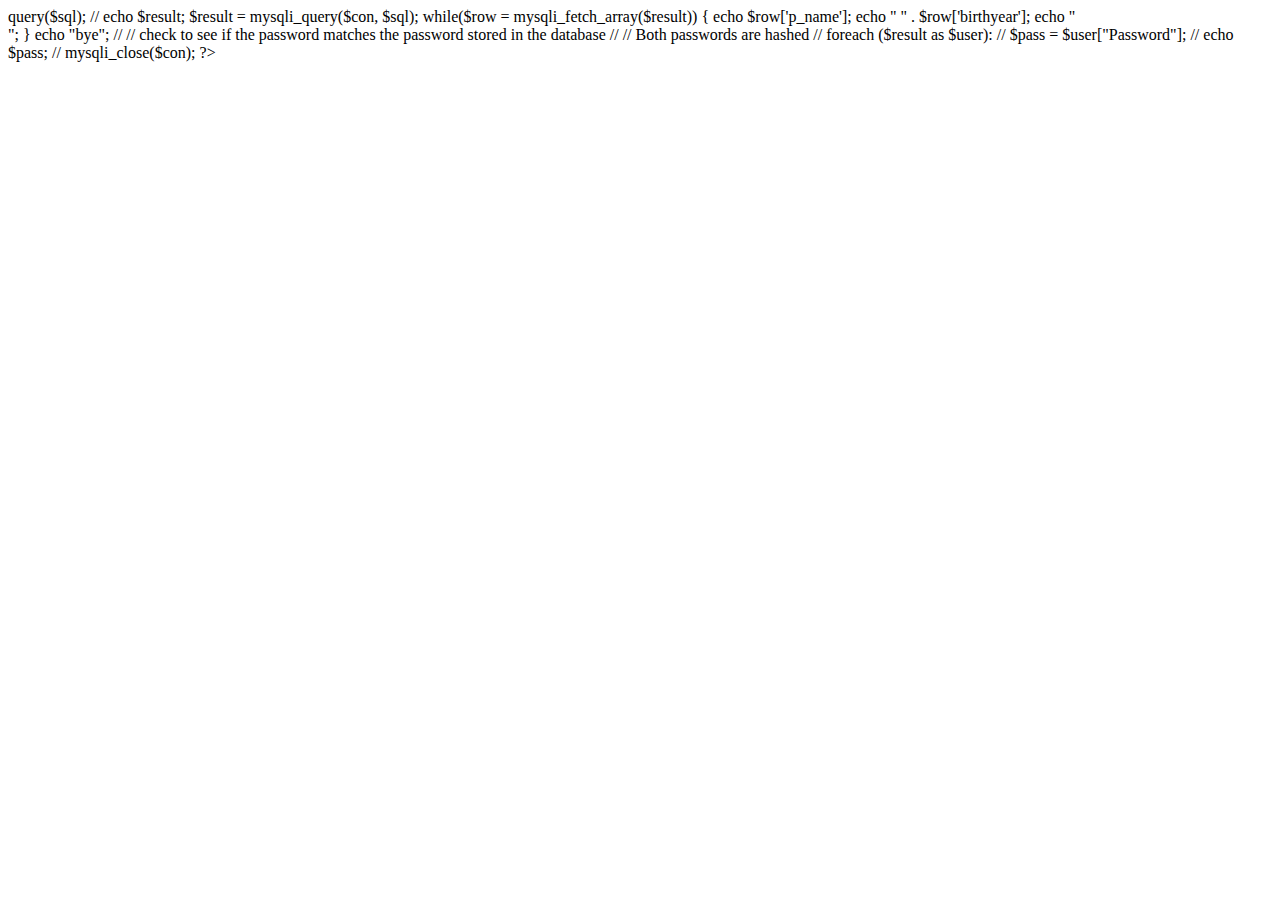
==== index.html @ 6b6f1182 "first commit" ====
<html>

<?php
$con = new mysqli('stardock.cs.virginia.edu', 'cs4750sam4ku', 'scott', 'cs4750sam4ku');
if (mysqli_connect_errno())
{
	echo "Failed to connect to MYSQL: " . mysqli_connect_error();
}
echo "hello world";
$sql = "SELECT * FROM Person";
// // $sql = "SELECT Password FROM Admins";
// $result = $con->query($sql);
// echo $result;


$result = mysqli_query($con, $sql);

while($row = mysqli_fetch_array($result)) {
    echo $row['p_name'];
    echo " " . $row['birthyear'];
    echo "<br>";
}
echo "bye";

// // check to see if the password matches the password stored in the database
// // Both passwords are hashed
// foreach ($result as $user):
// 	$pass = $user["Password"];
// 	echo $pass;
// mysqli_close($con);
?>
</html>
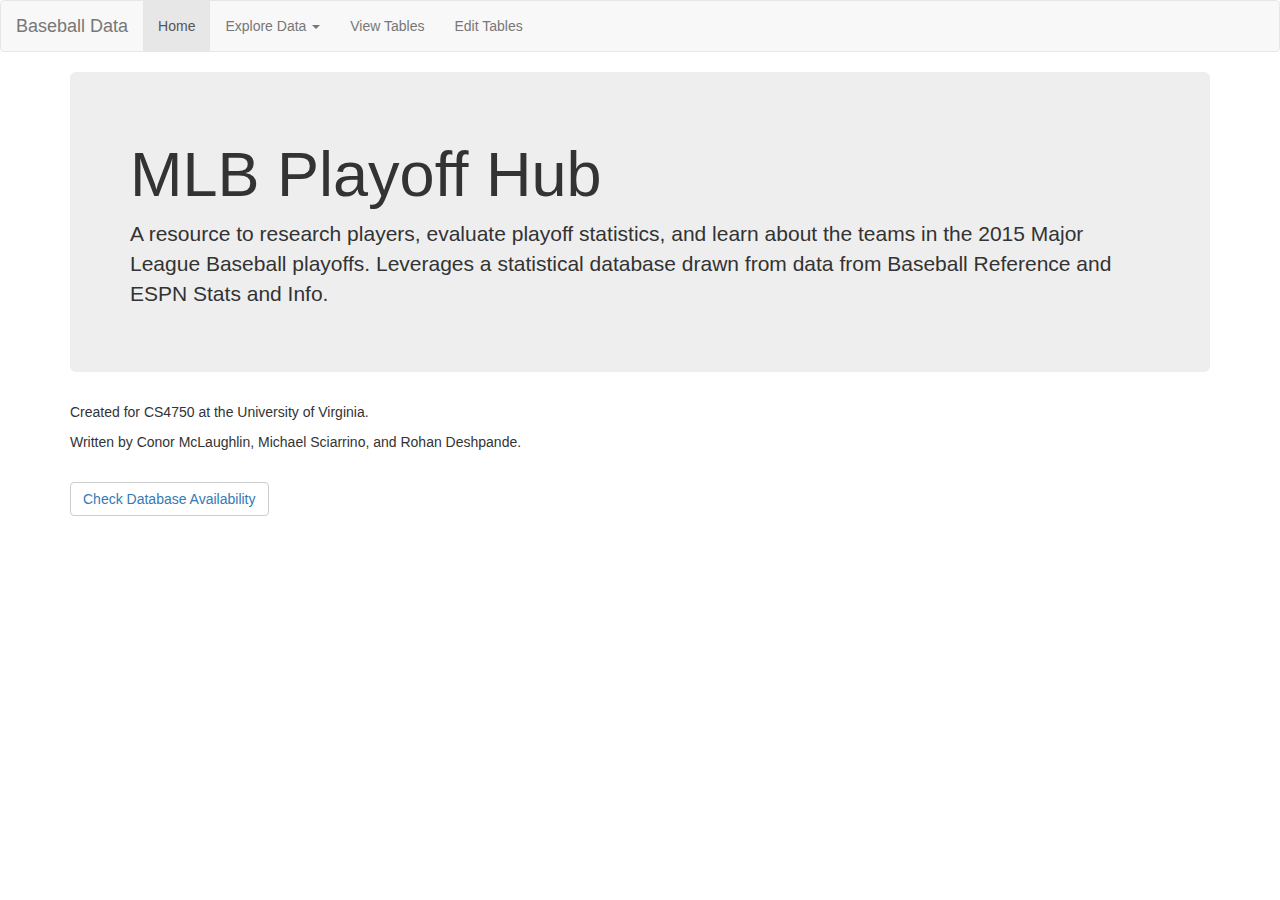
==== commit ca259d23: "new pages" ====
--- a/index.html
+++ b/index.html
@@ -1,32 +1,52 @@
-<html>
 
-<?php
-$con = new mysqli('stardock.cs.virginia.edu', 'cs4750sam4ku', 'scott', 'cs4750sam4ku');
-if (mysqli_connect_errno())
-{
-	echo "Failed to connect to MYSQL: " . mysqli_connect_error();
-}
-echo "hello world";
-$sql = "SELECT * FROM Person";
-// // $sql = "SELECT Password FROM Admins";
-// $result = $con->query($sql);
-// echo $result;
+<!DOCTYPE html>
+<html lang="en">
+<head>
+  <title>Home</title>
+  <meta charset="utf-8">
+  <meta name="viewport" content="width=device-width, initial-scale=1">
+  <link rel="stylesheet" href="http://maxcdn.bootstrapcdn.com/bootstrap/3.3.6/css/bootstrap.min.css">
+  <script src="https://ajax.googleapis.com/ajax/libs/jquery/1.12.0/jquery.min.js"></script>
+  <script src="http://maxcdn.bootstrapcdn.com/bootstrap/3.3.6/js/bootstrap.min.js"></script>
+</head>
+<body>
 
+<nav class="navbar navbar-default">
+  <div class="container-fluid">
+    <div class="navbar-header">
+      <a class="navbar-brand" href="#">Baseball Data</a>
+    </div>
+    <ul class="nav navbar-nav">
+      <li class="active"><a href="http://plato.cs.virginia.edu/~cpm4er/">Home</a></li>
+      <li class="dropdown">
+        <a class="dropdown-toggle" data-toggle="dropdown" href="#">Explore Data
+        <span class="caret"></span></a>
+        <ul class="dropdown-menu">
+          <li><a href="http://plato.cs.virginia.edu/~cpm4er/explore/leaders.php">Leaders</a></li>
+          <li><a href="http://plato.cs.virginia.edu/~cpm4er/explore/top_performers.php">Top Performers</a></li>
+          <li><a href="http://plato.cs.virginia.edu/~cpm4er/explore/results.php">Results</a></li>
+          <li><a href="http://plato.cs.virginia.edu/~cpm4er/explore/rosters.php">Rosters</a></li>
+        </ul>
+      </li>
+      <li><a href="http://plato.cs.virginia.edu/~cpm4er/view/view.html">View Tables</a></li>
+      <li><a href="http://plato.cs.virginia.edu/~cpm4er/edit/edit.html">Edit Tables</a></li>
+    </ul>
+  </div>
+</nav>
 
-$result = mysqli_query($con, $sql);
+<div class="container">
+  <div class="jumbotron">
+    <h1>MLB Playoff Hub</h1>      
+    <p>A resource to research players, evaluate playoff statistics, and learn about the teams in the 2015 Major League Baseball playoffs. Leverages a statistical database drawn from data from Baseball Reference and ESPN Stats and Info.</p>
+  </div>
+  <p>Created for CS4750 at the University of Virginia.</p>      
+  <p>Written by Conor McLaughlin, Michael Sciarrino, and Rohan Deshpande.</p>      
+</div>
+  
+<div class="container"> 
+	<br>
+	<p><button type="button" class="btn btn-default"><a href="connect_test.php">Check Database Availability</a></button></p>   
+</div>
 
-while($row = mysqli_fetch_array($result)) {
-    echo $row['p_name'];
-    echo " " . $row['birthyear'];
-    echo "<br>";
-}
-echo "bye";
-
-// // check to see if the password matches the password stored in the database
-// // Both passwords are hashed
-// foreach ($result as $user):
-// 	$pass = $user["Password"];
-// 	echo $pass;
-// mysqli_close($con);
-?>
-</html>
+</body>
+</html>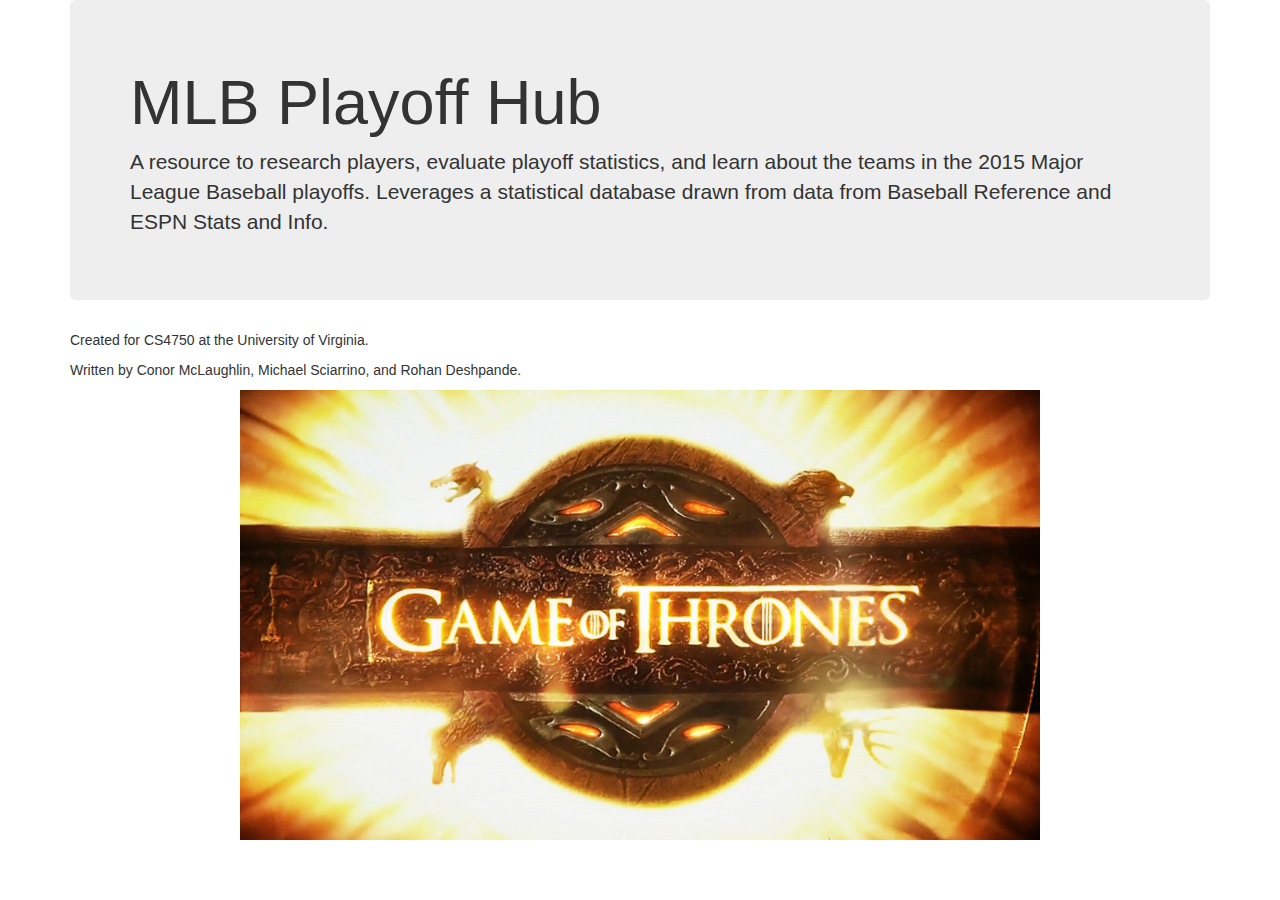
==== commit ecfb13db: "scotts stuff" ====
--- a/index.html
+++ b/index.html
@@ -1,38 +1,10 @@
+<html>
+<head>
+<link rel="stylesheet" href="http://maxcdn.bootstrapcdn.com/bootstrap/3.3.6/css/bootstrap.min.css">
+<script src="https://ajax.googleapis.com/ajax/libs/jquery/1.12.0/jquery.min.js"></script>
+<script src="http://maxcdn.bootstrapcdn.com/bootstrap/3.3.6/js/bootstrap.min.js"></script>
+</head>
 
-<!DOCTYPE html>
-<html lang="en">
-<head>
-  <title>Home</title>
-  <meta charset="utf-8">
-  <meta name="viewport" content="width=device-width, initial-scale=1">
-  <link rel="stylesheet" href="http://maxcdn.bootstrapcdn.com/bootstrap/3.3.6/css/bootstrap.min.css">
-  <script src="https://ajax.googleapis.com/ajax/libs/jquery/1.12.0/jquery.min.js"></script>
-  <script src="http://maxcdn.bootstrapcdn.com/bootstrap/3.3.6/js/bootstrap.min.js"></script>
-</head>
-<body>
-
-<nav class="navbar navbar-default">
-  <div class="container-fluid">
-    <div class="navbar-header">
-      <a class="navbar-brand" href="#">Baseball Data</a>
-    </div>
-    <ul class="nav navbar-nav">
-      <li class="active"><a href="http://plato.cs.virginia.edu/~cpm4er/">Home</a></li>
-      <li class="dropdown">
-        <a class="dropdown-toggle" data-toggle="dropdown" href="#">Explore Data
-        <span class="caret"></span></a>
-        <ul class="dropdown-menu">
-          <li><a href="http://plato.cs.virginia.edu/~cpm4er/explore/leaders.php">Leaders</a></li>
-          <li><a href="http://plato.cs.virginia.edu/~cpm4er/explore/top_performers.php">Top Performers</a></li>
-          <li><a href="http://plato.cs.virginia.edu/~cpm4er/explore/results.php">Results</a></li>
-          <li><a href="http://plato.cs.virginia.edu/~cpm4er/explore/rosters.php">Rosters</a></li>
-        </ul>
-      </li>
-      <li><a href="http://plato.cs.virginia.edu/~cpm4er/view/view.html">View Tables</a></li>
-      <li><a href="http://plato.cs.virginia.edu/~cpm4er/edit/edit.html">Edit Tables</a></li>
-    </ul>
-  </div>
-</nav>
 
 <div class="container">
   <div class="jumbotron">
@@ -44,9 +16,17 @@
 </div>
   
 <div class="container"> 
-	<br>
-	<p><button type="button" class="btn btn-default"><a href="connect_test.php">Check Database Availability</a></button></p>   
+<center>
+	<img src="GoT_logo.png" width="800">
+</center>
 </div>
 
-</body>
-</html>+
+<!-- <embed src="theme_music.mp3">
+<noembed>
+	<bgsound src="theme_music.mp3" repeat="true">
+</noembed> -->
+
+<embed src="theme_music.mp3" width="180" height="0" loop="true" autostart="true"/>
+
+</html>
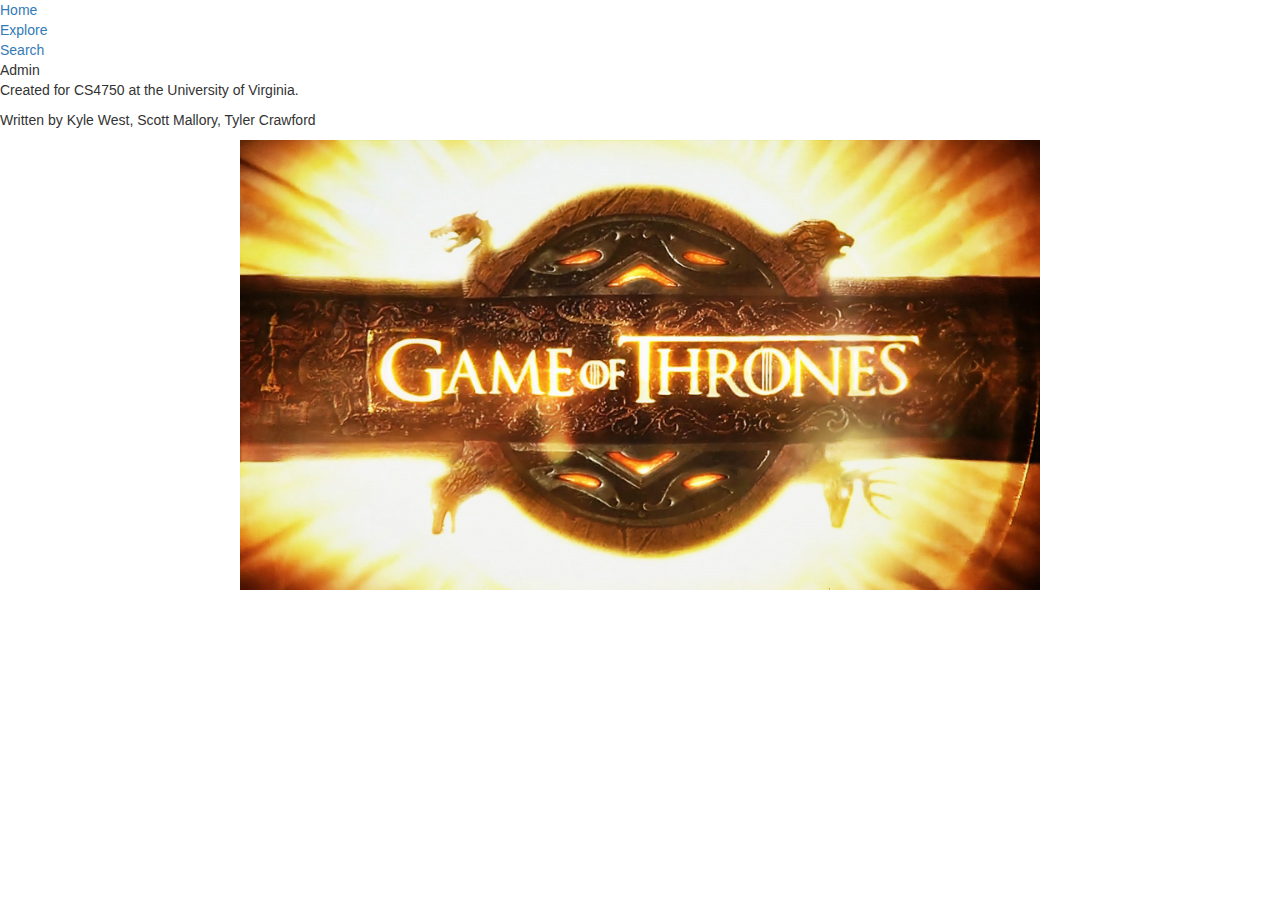
==== commit 21de0990: "Homepage update" ====
--- a/index.html
+++ b/index.html
@@ -5,15 +5,12 @@
 <script src="http://maxcdn.bootstrapcdn.com/bootstrap/3.3.6/js/bootstrap.min.js"></script>
 </head>
 
-
-<div class="container">
-  <div class="jumbotron">
-    <h1>MLB Playoff Hub</h1>      
-    <p>A resource to research players, evaluate playoff statistics, and learn about the teams in the 2015 Major League Baseball playoffs. Leverages a statistical database drawn from data from Baseball Reference and ESPN Stats and Info.</p>
-  </div>
-  <p>Created for CS4750 at the University of Virginia.</p>      
-  <p>Written by Conor McLaughlin, Michael Sciarrino, and Rohan Deshpande.</p>      
-</div>
+<div><a href = "index.html">Home</a></div>
+<div><a href = "explore.html">Explore</a></div>
+<div><a href = "search.html">Search</a></div>
+<div>Admin</div>      
+<p>Created for CS4750 at the University of Virginia.</p>      
+<p>Written by Kyle West, Scott Mallory, Tyler Crawford</p>      
   
 <div class="container"> 
 <center>
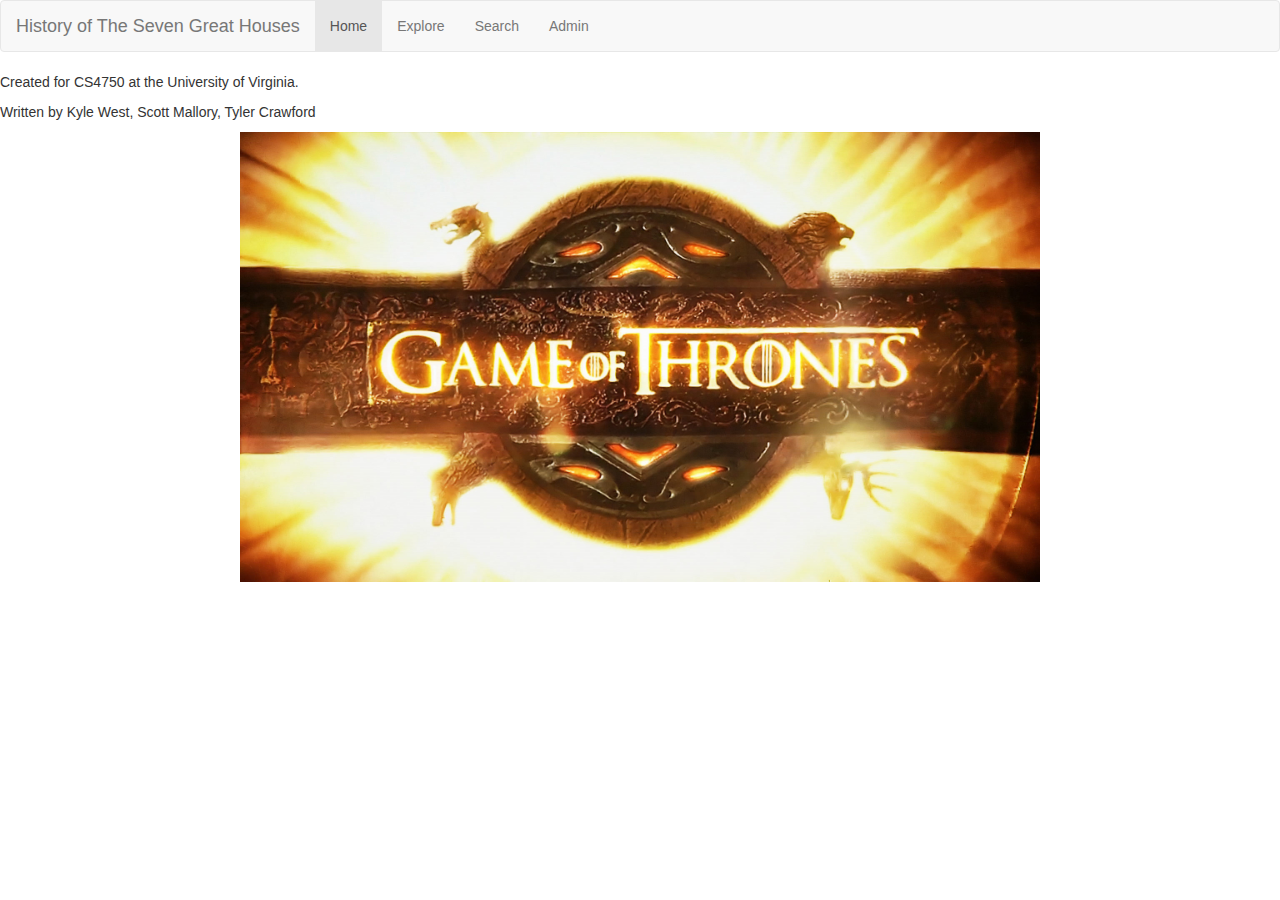
==== commit fee52338: "AJAX Search" ====
--- a/index.html
+++ b/index.html
@@ -5,16 +5,27 @@
 <script src="http://maxcdn.bootstrapcdn.com/bootstrap/3.3.6/js/bootstrap.min.js"></script>
 </head>
 
-<div><a href = "index.html">Home</a></div>
-<div><a href = "explore.html">Explore</a></div>
-<div><a href = "search.html">Search</a></div>
-<div>Admin</div>      
+<body>
+    <nav class="navbar navbar-default">
+      <div class="container-fluid">
+        <div class="navbar-header">
+          <a class="navbar-brand" href="#">History of The Seven Great Houses</a>
+        </div>
+        <ul class="nav navbar-nav">
+          <li class="active"><a href="./index.html">Home</a></li>
+	  <li><a href="./kingdoms.php">Explore</a></li>
+          <li><a href="./search.html">Search</a></li>
+          <li><a href="#">Admin</a></li>
+        </ul>
+      </div>
+    </nav>
+
 <p>Created for CS4750 at the University of Virginia.</p>      
 <p>Written by Kyle West, Scott Mallory, Tyler Crawford</p>      
   
 <div class="container"> 
 <center>
-	<img src="GoT_logo.png" width="800">
+	<img src="images/GoT_logo.png" width="800">
 </center>
 </div>
 
@@ -25,5 +36,5 @@
 </noembed> -->
 
 <embed src="theme_music.mp3" width="180" height="0" loop="true" autostart="true"/>
-
+</body>
 </html>
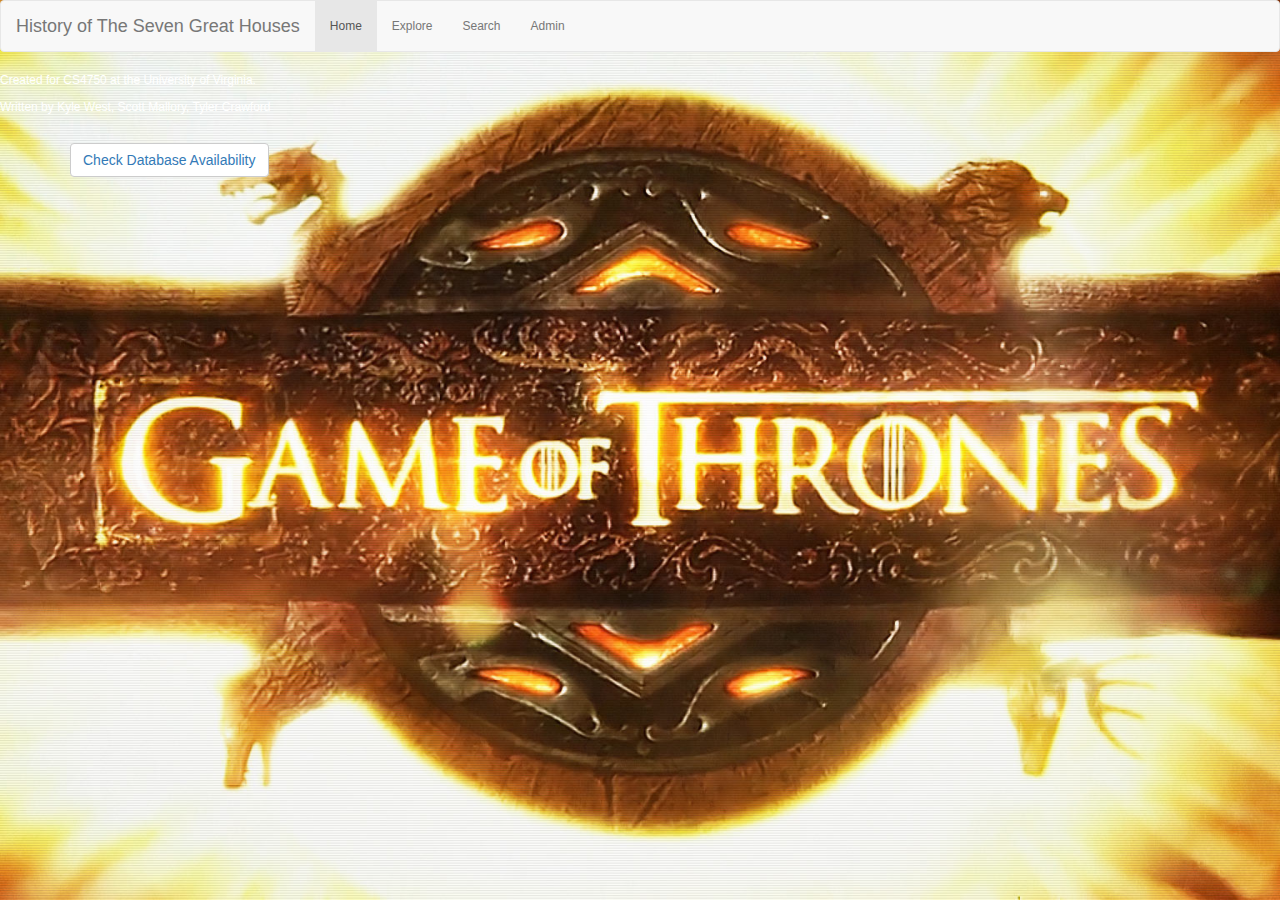
==== commit 7b2b0c67: "Kyle Push" ====
--- a/index.html
+++ b/index.html
@@ -1,11 +1,13 @@
 <html>
 <head>
 <link rel="stylesheet" href="http://maxcdn.bootstrapcdn.com/bootstrap/3.3.6/css/bootstrap.min.css">
+<link type="text/css" rel="stylesheet" href="style.css"/>
 <script src="https://ajax.googleapis.com/ajax/libs/jquery/1.12.0/jquery.min.js"></script>
 <script src="http://maxcdn.bootstrapcdn.com/bootstrap/3.3.6/js/bootstrap.min.js"></script>
 </head>
 
 <body>
+  <div id="topbar">
     <nav class="navbar navbar-default">
       <div class="container-fluid">
         <div class="navbar-header">
@@ -19,16 +21,18 @@
         </ul>
       </div>
     </nav>
+ </div>
 
 <p>Created for CS4750 at the University of Virginia.</p>      
 <p>Written by Kyle West, Scott Mallory, Tyler Crawford</p>      
   
 <div class="container"> 
-<center>
-	<img src="images/GoT_logo.png" width="800">
-</center>
 </div>
 
+<div class="container"> 
+  <br>
+  <p><button type="button" class="btn btn-default"><a href="connect_test.php">Check Database Availability</a></button></p>   
+</div>
 
 <!-- <embed src="theme_music.mp3">
 <noembed>
--- a/style.css
+++ b/style.css
@@ -0,0 +1,18 @@
+body {
+    color: white;
+    font-size: 12px;
+    width: 100%;
+    height: 100%;
+    background-image: url(images/GoT_logo.png);
+    background-position: top;
+    background-repeat: no-repeat;
+    background-size: cover;
+    font-weight:normal;
+}
+
+#topid
+{
+    margin-left: 0px;
+    margin-right: 0px;
+    width: 100%;
+}